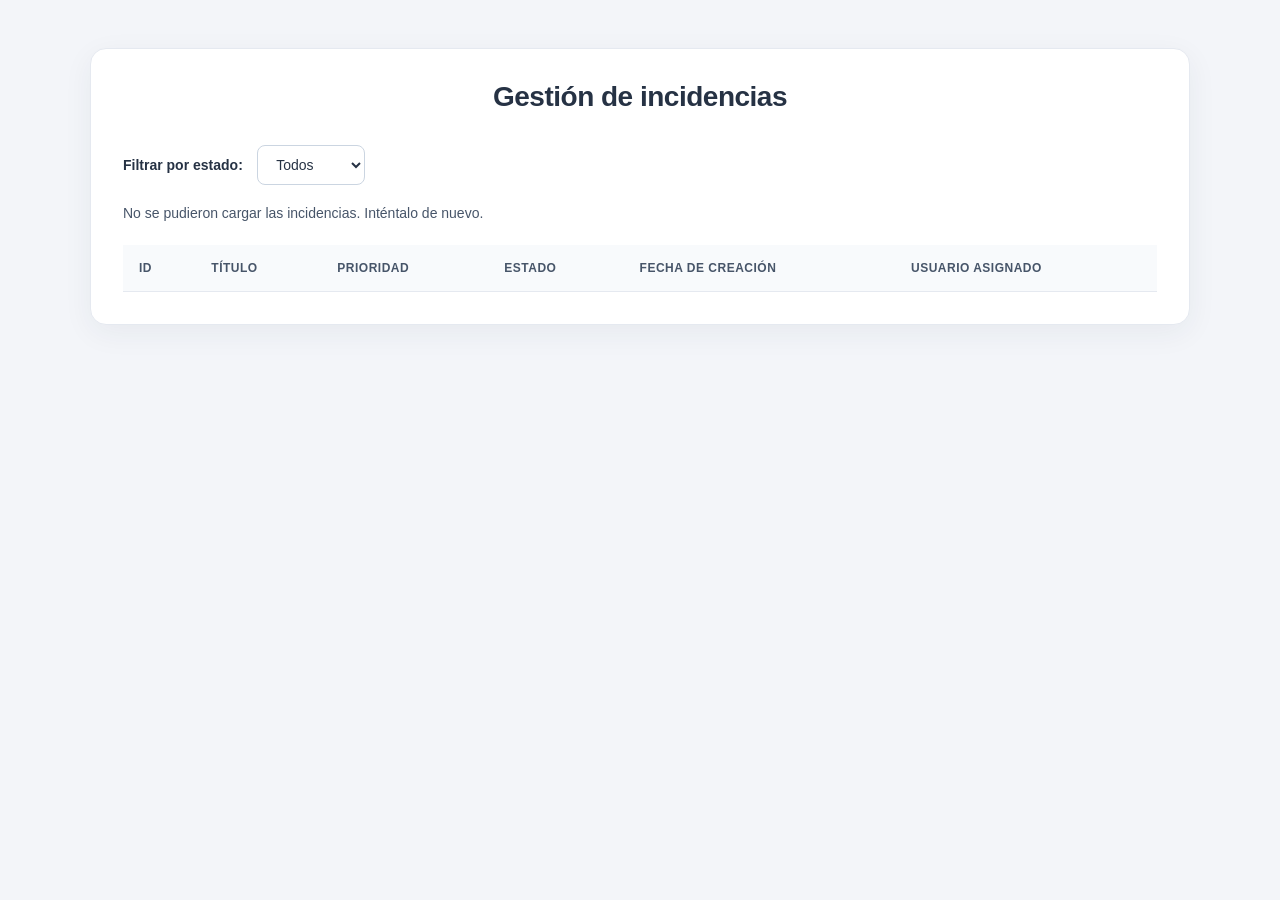
==== src/main/resources/static/index.html @ 9f1956a0 "Añade tabla de incidencias con filtro y gestión de errores" ====
<!DOCTYPE html>
<html lang="es">
<head>
    <meta charset="UTF-8">
    <meta name="viewport" content="width=device-width, initial-scale=1.0">
    <title>Gestión de incidencias</title>
    <link rel="stylesheet" href="styles.css">
    <script src="app.js" defer></script>
</head>
<body>
    <main>
        <h1>Gestión de incidencias</h1>

        <label for="estado">Filtrar por estado:</label>

        <select id="estado">
            <option value="">Todos</option>
            <option value="ABIERTA">Abiertas</option>
            <option value="EN_CURSO">En curso</option>
            <option value="CERRADA">Cerradas</option>
        </select>

        <p id="mensaje" role="status"></p>

        <table>
            <thead>
                <tr>
                    <th scope="col">ID</th>
                    <th scope="col">Título</th>
                    <th scope="col">Prioridad</th>
                    <th scope="col">Estado</th>
                    <th scope="col">Fecha de creación</th>
                    <th scope="col">Usuario asignado</th>
                </tr>
            </thead>

            <tbody id="incidencias">
            </tbody>
        </table>
    </main>
</body>



<style>

* {
    box-sizing: border-box;
}

body {
    margin: 0;
    padding: 48px 20px;
    font-family: Arial, sans-serif;
    color: #263244;
    background-color: #f3f5f9;
}

main {
    max-width: 1100px;
    margin: 0 auto;
    padding: 32px;
    background-color: white;
    border: 1px solid #e5e9f0;
    border-radius: 16px;
    box-shadow: 0 8px 30px rgba(30, 45, 70, 0.06);
    overflow-x: auto;
}

h1 {
    margin: 0 0 32px;
    text-align: center;
    font-size: 28px;
    letter-spacing: -0.5px;
}

label {
    margin-right: 10px;
    font-size: 14px;
    font-weight: 600;
}

select {
    padding: 10px 14px;
    font: inherit;
    font-size: 14px;
    color: #263244;
    background-color: white;
    border: 1px solid #cbd5e1;
    border-radius: 8px;
    cursor: pointer;
}

select:focus-visible {
    outline: 3px solid #bfdbfe;
    outline-offset: 2px;
    border-color: #2563eb;
}

select:disabled {
    opacity: 0.6;
    cursor: wait;
}

#mensaje {
    min-height: 20px;
    margin: 20px 0;
    font-size: 14px;
    color: #475569;
}

table {
    width: 100%;
    border-collapse: collapse;
    font-size: 14px;
}

th,
td {
    padding: 16px;
    text-align: left;
    border-bottom: 1px solid #e5e9f0;
}

th {
    color: #475569;
    background-color: #f8fafc;
    font-size: 12px;
    text-transform: uppercase;
    letter-spacing: 0.5px;
    white-space: nowrap;
}

td {
    overflow-wrap: anywhere;
}

tbody tr:hover {
    background-color: #f8fafc;
}

tbody tr:last-child td {
    border-bottom: none;
}

@media (max-width: 600px) {
    body {
        padding: 20px 12px;
    }

    main {
        padding: 20px;
    }

    h1 {
        font-size: 24px;
    }

    label {
        display: block;
        margin-bottom: 8px;
    }

    select {
        width: 100%;
    }

    th,
    td {
        padding: 12px;
    }
}

</style>

</html>
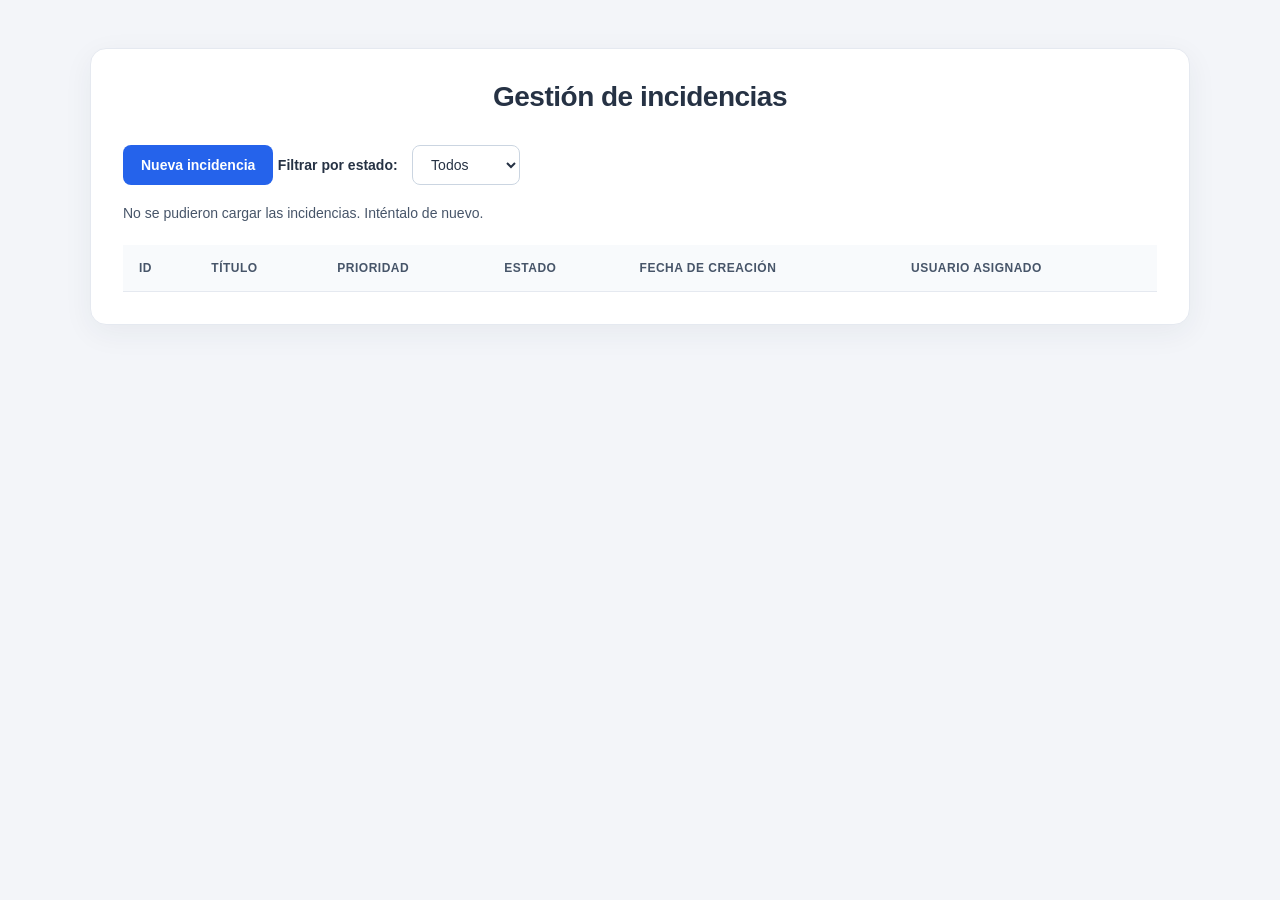
==== commit 023d63a0: "Añade formulario y enlace para crear incidencias desde index.html" ====
--- a/src/main/resources/static/index.html
+++ b/src/main/resources/static/index.html
@@ -10,6 +10,7 @@
 <body>
     <main>
         <h1>Gestión de incidencias</h1>
+        <a class="boton" href="crear.html">Nueva incidencia</a>
 
         <label for="estado">Filtrar por estado:</label>
 
@@ -42,135 +43,4 @@
 
 
 
-<style>
-
-* {
-    box-sizing: border-box;
-}
-
-body {
-    margin: 0;
-    padding: 48px 20px;
-    font-family: Arial, sans-serif;
-    color: #263244;
-    background-color: #f3f5f9;
-}
-
-main {
-    max-width: 1100px;
-    margin: 0 auto;
-    padding: 32px;
-    background-color: white;
-    border: 1px solid #e5e9f0;
-    border-radius: 16px;
-    box-shadow: 0 8px 30px rgba(30, 45, 70, 0.06);
-    overflow-x: auto;
-}
-
-h1 {
-    margin: 0 0 32px;
-    text-align: center;
-    font-size: 28px;
-    letter-spacing: -0.5px;
-}
-
-label {
-    margin-right: 10px;
-    font-size: 14px;
-    font-weight: 600;
-}
-
-select {
-    padding: 10px 14px;
-    font: inherit;
-    font-size: 14px;
-    color: #263244;
-    background-color: white;
-    border: 1px solid #cbd5e1;
-    border-radius: 8px;
-    cursor: pointer;
-}
-
-select:focus-visible {
-    outline: 3px solid #bfdbfe;
-    outline-offset: 2px;
-    border-color: #2563eb;
-}
-
-select:disabled {
-    opacity: 0.6;
-    cursor: wait;
-}
-
-#mensaje {
-    min-height: 20px;
-    margin: 20px 0;
-    font-size: 14px;
-    color: #475569;
-}
-
-table {
-    width: 100%;
-    border-collapse: collapse;
-    font-size: 14px;
-}
-
-th,
-td {
-    padding: 16px;
-    text-align: left;
-    border-bottom: 1px solid #e5e9f0;
-}
-
-th {
-    color: #475569;
-    background-color: #f8fafc;
-    font-size: 12px;
-    text-transform: uppercase;
-    letter-spacing: 0.5px;
-    white-space: nowrap;
-}
-
-td {
-    overflow-wrap: anywhere;
-}
-
-tbody tr:hover {
-    background-color: #f8fafc;
-}
-
-tbody tr:last-child td {
-    border-bottom: none;
-}
-
-@media (max-width: 600px) {
-    body {
-        padding: 20px 12px;
-    }
-
-    main {
-        padding: 20px;
-    }
-
-    h1 {
-        font-size: 24px;
-    }
-
-    label {
-        display: block;
-        margin-bottom: 8px;
-    }
-
-    select {
-        width: 100%;
-    }
-
-    th,
-    td {
-        padding: 12px;
-    }
-}
-
-</style>
-
 </html>
--- a/src/main/resources/static/styles.css
+++ b/src/main/resources/static/styles.css
@@ -0,0 +1,197 @@
+
+
+* {
+    box-sizing: border-box;
+}
+
+body {
+    margin: 0;
+    padding: 48px 20px;
+    font-family: Arial, sans-serif;
+    color: #263244;
+    background-color: #f3f5f9;
+}
+
+main {
+    max-width: 1100px;
+    margin: 0 auto;
+    padding: 32px;
+    background-color: white;
+    border: 1px solid #e5e9f0;
+    border-radius: 16px;
+    box-shadow: 0 8px 30px rgba(30, 45, 70, 0.06);
+    overflow-x: auto;
+}
+
+h1 {
+    margin: 0 0 32px;
+    text-align: center;
+    font-size: 28px;
+    letter-spacing: -0.5px;
+}
+
+label {
+    margin-right: 10px;
+    font-size: 14px;
+    font-weight: 600;
+}
+
+select {
+    padding: 10px 14px;
+    font: inherit;
+    font-size: 14px;
+    color: #263244;
+    background-color: white;
+    border: 1px solid #cbd5e1;
+    border-radius: 8px;
+    cursor: pointer;
+}
+
+select:focus-visible {
+    outline: 3px solid #bfdbfe;
+    outline-offset: 2px;
+    border-color: #2563eb;
+}
+
+select:disabled {
+    opacity: 0.6;
+    cursor: wait;
+}
+
+#mensaje {
+    min-height: 20px;
+    margin: 20px 0;
+    font-size: 14px;
+    color: #475569;
+}
+
+table {
+    width: 100%;
+    border-collapse: collapse;
+    font-size: 14px;
+}
+
+th,
+td {
+    padding: 16px;
+    text-align: left;
+    border-bottom: 1px solid #e5e9f0;
+}
+
+th {
+    color: #475569;
+    background-color: #f8fafc;
+    font-size: 12px;
+    text-transform: uppercase;
+    letter-spacing: 0.5px;
+    white-space: nowrap;
+}
+
+td {
+    overflow-wrap: anywhere;
+}
+
+tbody tr:hover {
+    background-color: #f8fafc;
+}
+
+tbody tr:last-child td {
+    border-bottom: none;
+}
+
+@media (max-width: 600px) {
+    body {
+        padding: 20px 12px;
+    }
+
+    main {
+        padding: 20px;
+    }
+
+    h1 {
+        font-size: 24px;
+    }
+
+    label {
+        display: block;
+        margin-bottom: 8px;
+    }
+
+    select {
+        width: 100%;
+    }
+
+    th,
+    td {
+        padding: 12px;
+    }
+}
+.boton {
+    display: inline-block;
+    padding: 12px 18px;
+    border: none;
+    border-radius: 8px;
+    background-color: #2563eb;
+    color: white;
+    font: inherit;
+    font-size: 14px;
+    font-weight: 600;
+    text-decoration: none;
+    cursor: pointer;
+}
+
+.boton:hover {
+    background-color: #1d4ed8;
+}
+
+.boton:disabled {
+    opacity: 0.6;
+    cursor: wait;
+}
+
+.boton:focus-visible {
+    outline: 3px solid #93c5fd;
+    outline-offset: 3px;
+}
+
+form {
+    max-width: 550px;
+    margin: 0 auto;
+}
+
+form label {
+    display: block;
+    margin: 20px 0 8px;
+}
+
+form input,
+form textarea,
+form select {
+    width: 100%;
+    padding: 12px;
+    border: 1px solid #cbd5e1;
+    border-radius: 8px;
+    font: inherit;
+}
+
+form textarea {
+    resize: vertical;
+}
+
+form input:focus-visible,
+form textarea:focus-visible {
+    outline: 3px solid #bfdbfe;
+    outline-offset: 2px;
+    border-color: #2563eb;
+}
+
+form small {
+    display: block;
+    margin-top: 8px;
+    color: #475569;
+}
+
+form button {
+    margin-top: 24px;
+}
+
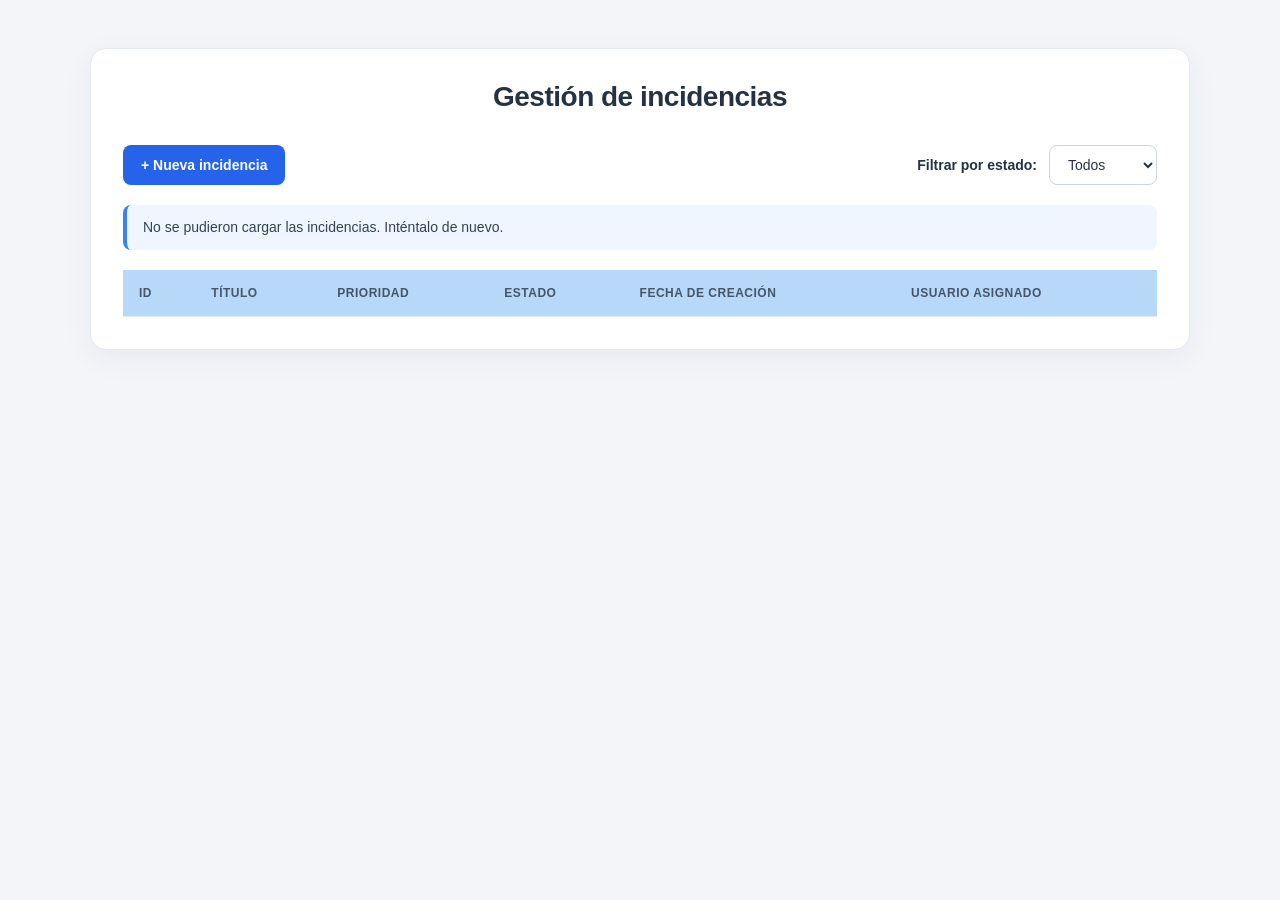
==== commit affb68d9: "Añade formulario de creación y mejora la presentación" ====
--- a/src/main/resources/static/index.html
+++ b/src/main/resources/static/index.html
@@ -1,46 +1,46 @@
 <!DOCTYPE html>
 <html lang="es">
-<head>
-    <meta charset="UTF-8">
-    <meta name="viewport" content="width=device-width, initial-scale=1.0">
-    <title>Gestión de incidencias</title>
-    <link rel="stylesheet" href="styles.css">
-    <script src="app.js" defer></script>
-</head>
-<body>
-    <main>
-        <h1>Gestión de incidencias</h1>
-        <a class="boton" href="crear.html">Nueva incidencia</a>
+    <head>
+        <meta charset="UTF-8">
+        <meta name="viewport" content="width=device-width, initial-scale=1.0">
+        <title>Gestión de incidencias</title>
+        <link rel="stylesheet" href="styles.css">
+        <script src="app.js" defer></script>
+    </head>
+    <body>
+        <main>
+            <h1>Gestión de incidencias</h1>
+            <div class="acciones">
+                <a class="boton" href="crearIncidencia.html">+ Nueva incidencia</a>
 
-        <label for="estado">Filtrar por estado:</label>
+                <div class="filtro">
+                    <label for="estado">Filtrar por estado:</label>
 
-        <select id="estado">
-            <option value="">Todos</option>
-            <option value="ABIERTA">Abiertas</option>
-            <option value="EN_CURSO">En curso</option>
-            <option value="CERRADA">Cerradas</option>
-        </select>
+                    <select id="estado">
+                        <option value>Todos</option>
+                        <option value="ABIERTA">Abiertas</option>
+                        <option value="EN_CURSO">En curso</option>
+                        <option value="CERRADA">Cerradas</option>
+                    </select>
+                </div>
+            </div>
+            <p id="mensaje" role="status"></p>
+            <table>
+                <thead>
+                    <tr>
+                        <th scope="col">ID</th>
+                        <th scope="col">Título</th>
+                        <th scope="col">Prioridad</th>
+                        <th scope="col">Estado</th>
+                        <th scope="col">Fecha de creación</th>
+                        <th scope="col">Usuario asignado</th>
+                    </tr>
+                </thead>
 
-        <p id="mensaje" role="status"></p>
-
-        <table>
-            <thead>
-                <tr>
-                    <th scope="col">ID</th>
-                    <th scope="col">Título</th>
-                    <th scope="col">Prioridad</th>
-                    <th scope="col">Estado</th>
-                    <th scope="col">Fecha de creación</th>
-                    <th scope="col">Usuario asignado</th>
-                </tr>
-            </thead>
-
-            <tbody id="incidencias">
-            </tbody>
-        </table>
-    </main>
-</body>
-
-
+                <tbody id="incidencias">
+                </tbody>
+            </table>
+        </main>
+    </body>
 
 </html>
--- a/src/main/resources/static/styles.css
+++ b/src/main/resources/static/styles.css
@@ -1,5 +1,3 @@
-
-
 * {
     box-sizing: border-box;
 }
@@ -31,9 +29,29 @@
 }
 
 label {
-    margin-right: 10px;
     font-size: 14px;
     font-weight: 600;
+}
+
+/* Botón a la izquierda y filtro a la derecha */
+.acciones {
+    display: flex;
+    justify-content: space-between;
+    align-items: center;
+    flex-wrap: wrap;
+    gap: 20px;
+    margin-bottom: 20px;
+}
+
+.filtro {
+    display: flex;
+    align-items: center;
+    gap: 12px;
+    margin-left: auto;
+}
+
+.filtro label {
+    margin: 0;
 }
 
 select {
@@ -59,12 +77,21 @@
 }
 
 #mensaje {
-    min-height: 20px;
     margin: 20px 0;
-    font-size: 14px;
-    color: #475569;
-}
-
+    padding: 12px 16px;
+    color: #334155;
+    background-color: #eff6ff;
+    border-left: 4px solid #3b82f6;
+    border-radius: 8px;
+    font-size: 14px;
+    line-height: 1.5;
+}
+
+#mensaje:empty {
+    display: none;
+}
+
+/* Tabla */
 table {
     width: 100%;
     border-collapse: collapse;
@@ -80,7 +107,7 @@
 
 th {
     color: #475569;
-    background-color: #f8fafc;
+    background-color: #b7d8f9;
     font-size: 12px;
     text-transform: uppercase;
     letter-spacing: 0.5px;
@@ -99,33 +126,7 @@
     border-bottom: none;
 }
 
-@media (max-width: 600px) {
-    body {
-        padding: 20px 12px;
-    }
-
-    main {
-        padding: 20px;
-    }
-
-    h1 {
-        font-size: 24px;
-    }
-
-    label {
-        display: block;
-        margin-bottom: 8px;
-    }
-
-    select {
-        width: 100%;
-    }
-
-    th,
-    td {
-        padding: 12px;
-    }
-}
+/* Botones */
 .boton {
     display: inline-block;
     padding: 12px 18px;
@@ -136,6 +137,7 @@
     font: inherit;
     font-size: 14px;
     font-weight: 600;
+    text-align: center;
     text-decoration: none;
     cursor: pointer;
 }
@@ -154,6 +156,7 @@
     outline-offset: 3px;
 }
 
+/* Formulario */
 form {
     max-width: 550px;
     margin: 0 auto;
@@ -195,3 +198,38 @@
     margin-top: 24px;
 }
 
+/* Pantallas pequeñas */
+@media (max-width: 600px) {
+    body {
+        padding: 20px 12px;
+    }
+
+    main {
+        padding: 20px;
+    }
+
+    h1 {
+        font-size: 24px;
+    }
+
+    .acciones {
+        flex-direction: column;
+        align-items: stretch;
+    }
+
+    .filtro {
+        flex-direction: column;
+        align-items: stretch;
+        margin-left: 0;
+        gap: 8px;
+    }
+
+    .filtro select {
+        width: 100%;
+    }
+
+    th,
+    td {
+        padding: 12px;
+    }
+}
